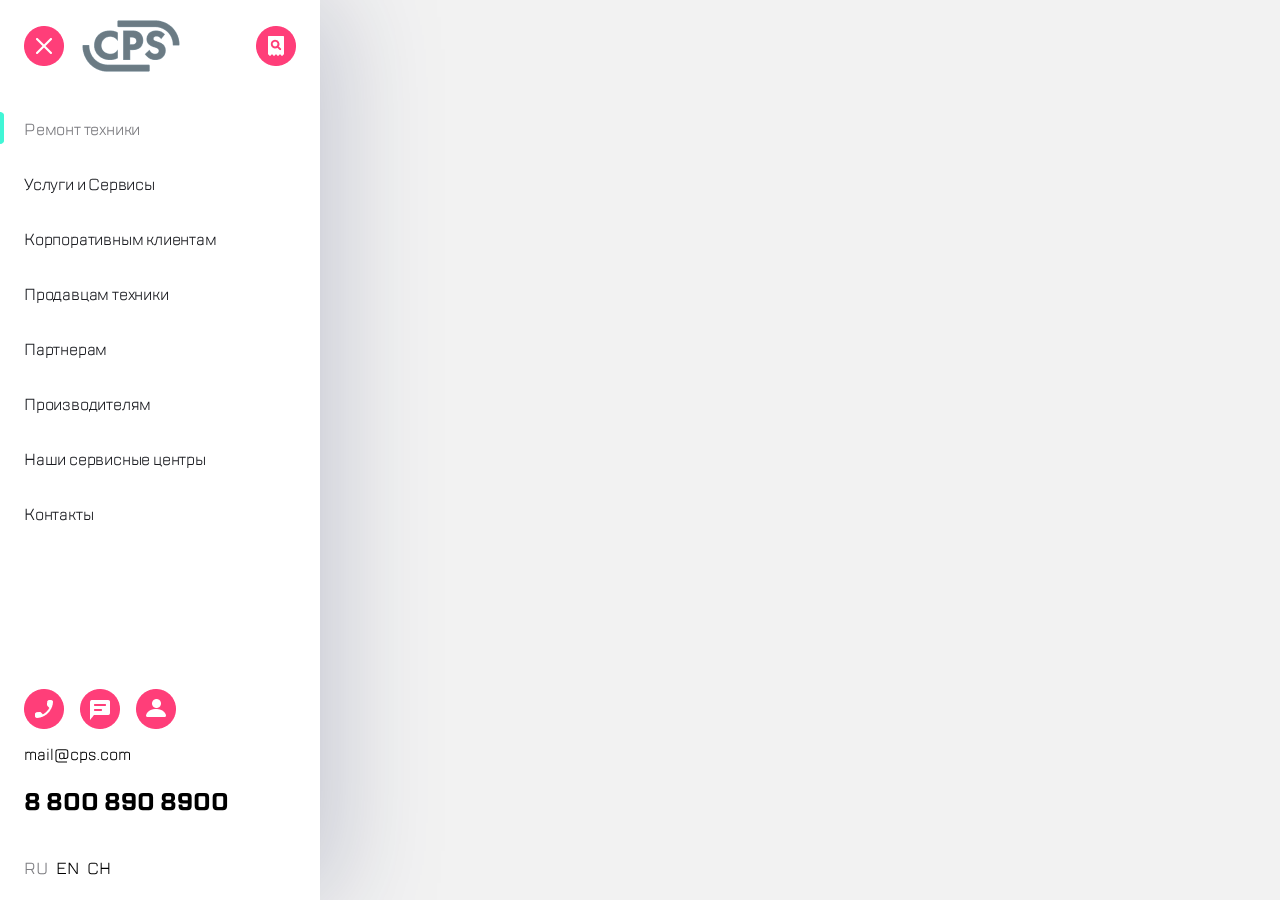
==== index2.html @ 93e8e9b6 "commit init" ====
<!-- Сообщаем браузеру как стоит обрабатывать эту страницу -->
<!DOCTYPE html>
<!-- Оболочка документа, указываем язык содержимого -->
<html lang="ru">
<!-- Заголовок страницы, контейнер для других важных данных (не отображается) -->

<head>
	<!-- Заголовок страницы в браузере -->
	<title>FLEXBOX</title>
	<!-- Адаптив -->
	<meta name="viewport" content="width=device-width, initial-scale=1.0" />
	<!-- Подключаем CSS -->
	<link rel="stylesheet" href="css/style2.css" />
	<!-- Кодировка страницы -->
	<meta charset="UTF-8">
</head>

<body>

	<div class="slide-menu">
		<header class="header-slide-menu">
			<div class="header-slide-menu__icons">
				<button class="header-slide-menu__icon-cross button"><img src="css/icons/cross.png" alt=""></button>
				<a class="header-slide-menu__icon-logo button" href=""><img src="css/icons/Group.png" alt=""></a>
				<button class="header-slide-menu__icon-search button"><img src="css/icons/checkstatus.png" alt=""></button>
			</div>
		</header>
		<main class="content-container">
			<nav class="content-container">
				<ul class="menu-navigation">
					<li><a href="" class="menu-navigation__repair href_active">Ремонт техники</a></li>
					<li><a href="" class="menu-navigation__services">Услуги и Сервисы</a></li>
					<li><a href="" class="menu-navigation__corporate">Корпоративным клиентам</a></li>
					<li><a href="" class="menu-navigation__sellers-of-technology">Продавцам техники</a></li>
					<li><a href="" class="menu-navigation__partners">Партнерам</a></li>
					<li><a href="" class="menu-navigation__manufacturers">Производителям</a></li>
					<li><a href="" class="menu-naviagtion__service-center">Наши сервисные центры</a></li>
					<li><a href="" class="menu-navigation__contacts">Контакты</a></li>
				</ul>
			</nav>
		</main>
		<footer class="footer">
			<div class="block-buttons">
				<button class="block-buttons__button-call button"><img src="css/icons/call.png" alt=""></button>
				<button class="block-buttons__button-chat button"><img src="css/icons/chat.png" alt=""></button>
				<button class="block-buttons__button-profile button"><img src="css/icons/profile.png" alt=""></button>
			</div>
			<div class="block-mail-call-lang">
				<a href="mailto:mail@cps.com" class="footer-href">mail@cps.com</a>
				<a href="tel:88008908900" class="footer-href">8 800 890 8900</a>
				<div class="block-mail-call-lang__langs">
					<button class="footer-href footer-href_active">RU</button>
					<button class="footer-href">EN</button>
					<button class="footer-href">CH</button>
				</div>
			</div>
		</footer>
	</div>

</body>
---- css/style2.css ----
* {
	padding: 0;
	margin: 0;
	border: 0;
}
*,
*:before,
*:after {
	-moz-box-sizing: border-box;
	-webkit-box-sizing: border-box;
	box-sizing: border-box;
}
:focus,
:active {
	outline: none;
}
a:focus,
a:active,
a:visited {
	color: black;
	outline: none;
}
li {
	list-style-type: none;
}

nav,
li {
	margin: 0;
	padding: 0;
	border: 0;
	font-size: 100%;
	font: inherit;
	vertical-align: baseline;
}

nav,
footer,
header,
aside {
	display: block;
}

a {
	text-decoration: none;
}
input,
button,
textarea {
	font-family: inherit;
}
input::-ms-clear {
	display: none;
}
button {
	cursor: pointer;
}
button::-moz-focus-inner {
	padding: 0;
	border: 0;
}
a,
a:visited {
	text-decoration: none;
}
a:hover {
	text-decoration: none;
}
ul li {
	list-style: none;
}
img {
	vertical-align: top;
}

@font-face {
	font-family: "TTLakes";
	src: url("../fonts/TTLakes-Bold.eot");
	src: local("☺"), url("../fonts/TTLakes-Bold.woff") format("woff"),
		url("../fonts/TTLakes-Bold.ttf") format("truetype"), url("../fonts/TTLakes-Bold.svg") format("svg");
	font-weight: 700;
	font-style: normal;
}

@font-face {
	font-family: "TTLakes";
	src: url("../fonts/TTLakes-Medium.eot");
	src: local("☺"), url("../fonts/TTLakes-Medium.woff") format("woff"),
		url("../fonts/TTLakes-Medium.ttf") format("truetype"), url("../fonts/TTLakes-Medium.svg") format("svg");
	font-weight: 500;
	font-style: normal;
}

@font-face {
	font-family: "TTLakes";
	src: url("../fonts/TTLakes-Regular.eot");
	src: local("☺"), url("../fonts/TTLakes-Regular.woff") format("woff"),
		url("../fonts/TTLakes-Regular.ttf") format("truetype"), url("../fonts/TTLakes-Regular.svg") format("svg");
	font-weight: normal;
	font-style: normal;
}

/*

body{
	font-family: TT Lakes, "Helvetica Neue", Helvetica, sans-serif;
	width: 100%;
	height: 100%;
	margin: 0;
}
*/
button {
	padding: 0;
	border: none;
	font: inherit;
	color: inherit;
	outline: none; /* Для синий ободки */
	border: 0;
	background: none;
}

.button:hover {
	transition: 0.4s;
	filter: opacity(0.4);
}

body {
	display: flex;
	flex-direction: column;
	width: 100%;
	height: 100%;
	background-color: #f2f2f2;
	font-family: "TTLakes", sans-serif;
	font-size: 16px;
	color: black;
	margin: 0;
	padding: 0;
}

.slide-menu {
	display: flex;
	flex-direction: column;
	height: 100%;
	width: 320px;
	position: absolute;
	left: 0;

	background-color: #ffffff;
	filter: drop-shadow(16px 0 52px rgba(14, 24, 80, 0.2)) drop-shadow(-2px 0 4px rgba(69, 79, 126, 0.02));
}
.header-slide-menu {
	position: relative;

	padding: 20px 24px;
}
.header-slide-menu__icons {
	display: flex;
	justify-content: space-between;
}
.header-slide-menu__icon-cross {
	margin-right: 18px;
}
.header-slide-menu__icon-logo {
	margin-right: auto;
}
.header-slide-menu__icon-search {
}

main.content-container {
	margin: 0;
	padding: 0;
}

.content-container {
	position: relative;
	width: 100%;
	height: 100%;
	padding: 26px 24px;
	display: flex;
	justify-content: flex-start;
}
.menu-navigation {
	display: flex;
	flex-direction: column;
	justify-content: flex-start;
	max-height: 440px;
}

.menu-navigation li {
	flex-basis: 25px;
	flex-grow: 1;
}

.menu-navigation li a {
	font-family: TTLakes;
	font-size: 16px;
	line-height: 24px;
	/* identical to box height, or 150% */

	letter-spacing: -0.2px;

	color: #1b1c21;
}

.menu-navigation li a:hover {
	filter: opacity(0.5);
	color: purple;
	transition: 0.4s;
}

.menu-navigation li {
	min-height: 30px;
}

.menu-navigation li:last-child {
	/*margin-bottom: 0;*/
}

.menu-navigation__repair {
	position: relative;
}

.menu-navigation__repair::before {
	background-image: url("icons/highlight.png");
	background-size: 4px 32px;
	display: inline-block;
	width: 4px;
	height: 32px;
	content: "";
	position: absolute;
	top: -7px;
	left: -24px;
}
.menu-navigation__services {
}
.menu-navigation__corporate {
}
.menu-navigation__sellers-of-technology {
}
.menu-navigation__partners {
}
.menu-navigation__manufacturers {
}
.menu-naviagtion__service-center {
}
.menu-navigation__contacts {
}

.footer {
	position: relative;
	padding: 20px 24px;
}
.block-buttons {
	display: flex;
	justify-content: flex-start;
	margin-bottom: 15px;
}

.block-mail-call-lang > a:nth-child(1) {
	margin-bottom: 20px;
	font-size: 16px;
	color: black;
}

.block-mail-call-lang > a:nth-child(2) {
	padding-bottom: 20px;
	font-size: 24px;
	font-weight: 700;
	color: black;
}

a.footer-href:hover {
	transition: 0.5s ease;
	filter: opacity(0.5);
	color: blue;
}

button.footer-href:hover {
	transition: 0.5s ease;
	filter: opacity(0.5);
	color: blue;
}

.block-buttons button {
	margin-right: 16px;
}

.block-buttons__button-call {
}

.block-buttons__button-chat {
}

.block-buttons__button-profile {
	margin-right: 0;
}

.block-mail-call-lang {
	display: flex;
	flex-direction: column;
	justify-content: flex-start;
	color: black;
}

.block-mail-call-lang__langs {
	margin-top: 20px;
}

.block-mail-call-lang__langs button:not(:last-child) {
	margin-right: 5px;
}

button.footer-href_active {
	color: #7e7e82;
}

div a.href_active {
	color: #7e7e82;
}
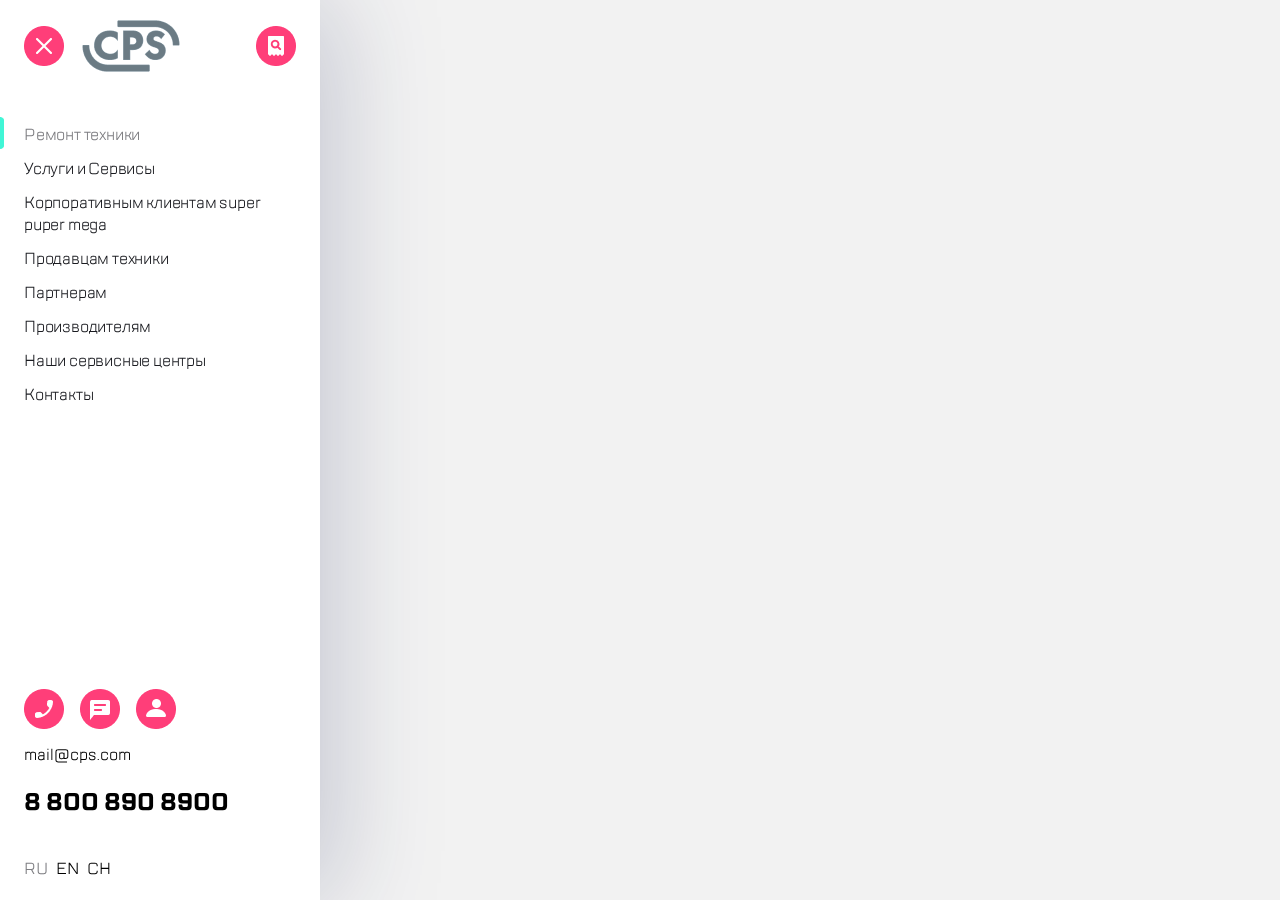
==== commit 0bc08dbe: "commit init" ====
--- a/index2.html
+++ b/index2.html
@@ -30,7 +30,7 @@
 				<ul class="menu-navigation">
 					<li><a href="" class="menu-navigation__repair href_active">Ремонт техники</a></li>
 					<li><a href="" class="menu-navigation__services">Услуги и Сервисы</a></li>
-					<li><a href="" class="menu-navigation__corporate">Корпоративным клиентам</a></li>
+					<li><a href="" class="menu-navigation__corporate">Корпоративным клиентам super puper mega</a></li>
 					<li><a href="" class="menu-navigation__sellers-of-technology">Продавцам техники</a></li>
 					<li><a href="" class="menu-navigation__partners">Партнерам</a></li>
 					<li><a href="" class="menu-navigation__manufacturers">Производителям</a></li>
--- a/css/style2.css
+++ b/css/style2.css
@@ -165,36 +165,42 @@
 }
 .header-slide-menu__icon-search {
 }
-
-main.content-container {
-	margin: 0;
-	padding: 0;
-}
-
-.content-container {
-	position: relative;
+main {
+	height: 100%;
+}
+nav.content-container {
 	width: 100%;
-	height: 100%;
+	height: 60%;
 	padding: 26px 24px;
-	display: flex;
-	justify-content: flex-start;
 }
 .menu-navigation {
 	display: flex;
 	flex-direction: column;
-	justify-content: flex-start;
-	max-height: 440px;
+	justify-content: space-between;
+	align-items: flex-start;
+	align-content: center;
+	min-height: 100%;
 }
 
 .menu-navigation li {
-	flex-basis: 25px;
+	position: relative;
+	display: flex;
+	flex-direction: column;
+	flex-wrap: wrap;
+	justify-content: center;
+	align-items: stretch;
+	width: 100%;
+	height: 100%;
+	padding: 0;
+	margin: 0;
 	flex-grow: 1;
 }
 
 .menu-navigation li a {
+	position: relative;
 	font-family: TTLakes;
 	font-size: 16px;
-	line-height: 24px;
+
 	/* identical to box height, or 150% */
 
 	letter-spacing: -0.2px;
@@ -205,7 +211,8 @@
 .menu-navigation li a:hover {
 	filter: opacity(0.5);
 	color: purple;
-	transition: 0.4s;
+	transition: all 0.4s ease;
+	font-size: 17px;
 }
 
 .menu-navigation li {
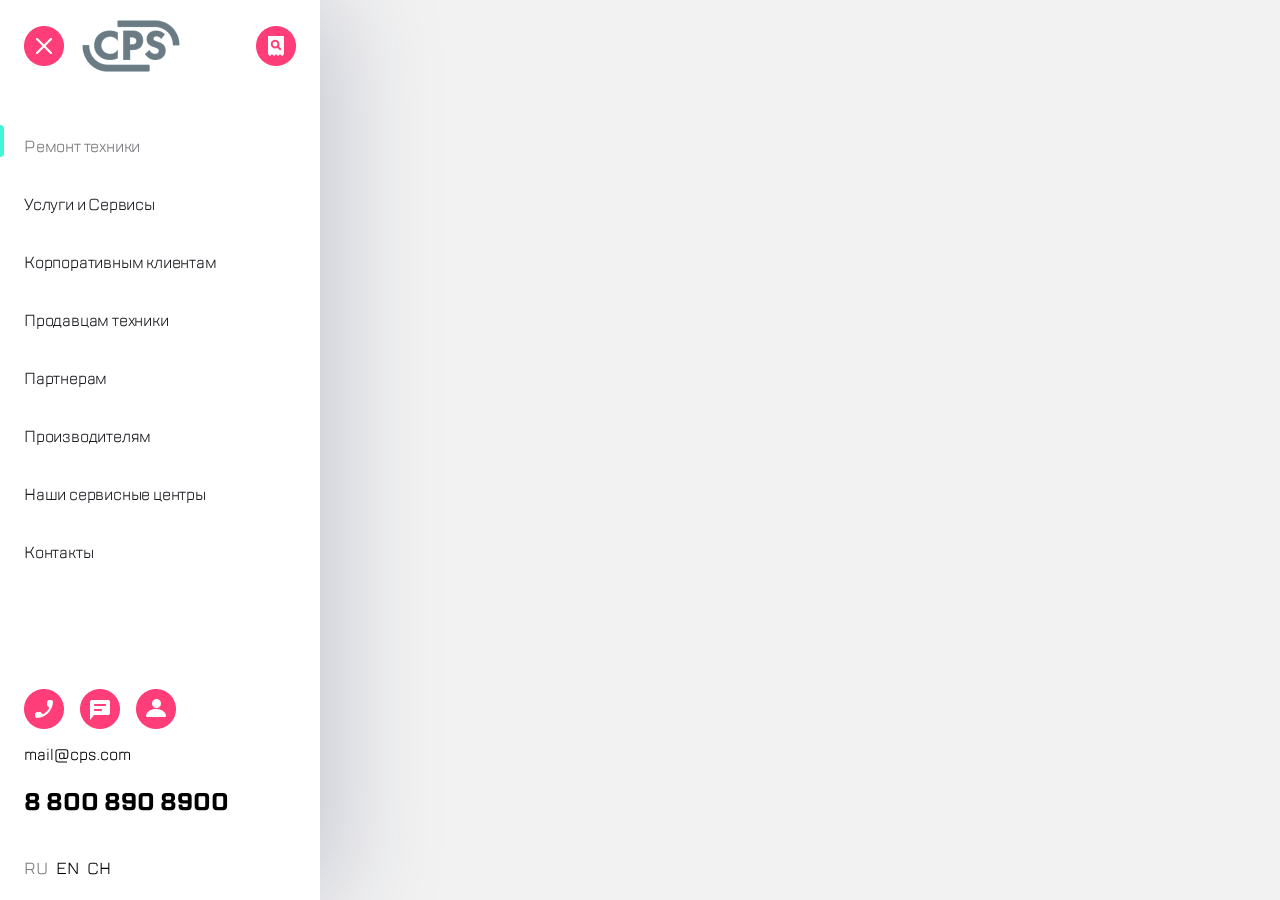
==== commit eca2cf28: "commit init" ====
--- a/index2.html
+++ b/index2.html
@@ -30,7 +30,7 @@
 				<ul class="menu-navigation">
 					<li><a href="" class="menu-navigation__repair href_active">Ремонт техники</a></li>
 					<li><a href="" class="menu-navigation__services">Услуги и Сервисы</a></li>
-					<li><a href="" class="menu-navigation__corporate">Корпоративным клиентам super puper mega</a></li>
+					<li><a href="" class="menu-navigation__corporate">Корпоративным клиентам</a></li>
 					<li><a href="" class="menu-navigation__sellers-of-technology">Продавцам техники</a></li>
 					<li><a href="" class="menu-navigation__partners">Партнерам</a></li>
 					<li><a href="" class="menu-navigation__manufacturers">Производителям</a></li>
--- a/css/style2.css
+++ b/css/style2.css
@@ -184,20 +184,22 @@
 
 .menu-navigation li {
 	position: relative;
-	display: flex;
-	flex-direction: column;
-	flex-wrap: wrap;
-	justify-content: center;
-	align-items: stretch;
+	display: table;
 	width: 100%;
 	height: 100%;
-	padding: 0;
-	margin: 0;
-	flex-grow: 1;
+	padding: 0 10px 0 0;
+	margin: 14px 0;
+	height: 100%;
+}
+
+.menu-navigation li:last-child {
+	margin-bottom: 0;
 }
 
 .menu-navigation li a {
-	position: relative;
+	display: table-cell;
+	position: relative;
+	vertical-align: middle;
 	font-family: TTLakes;
 	font-size: 16px;
 
